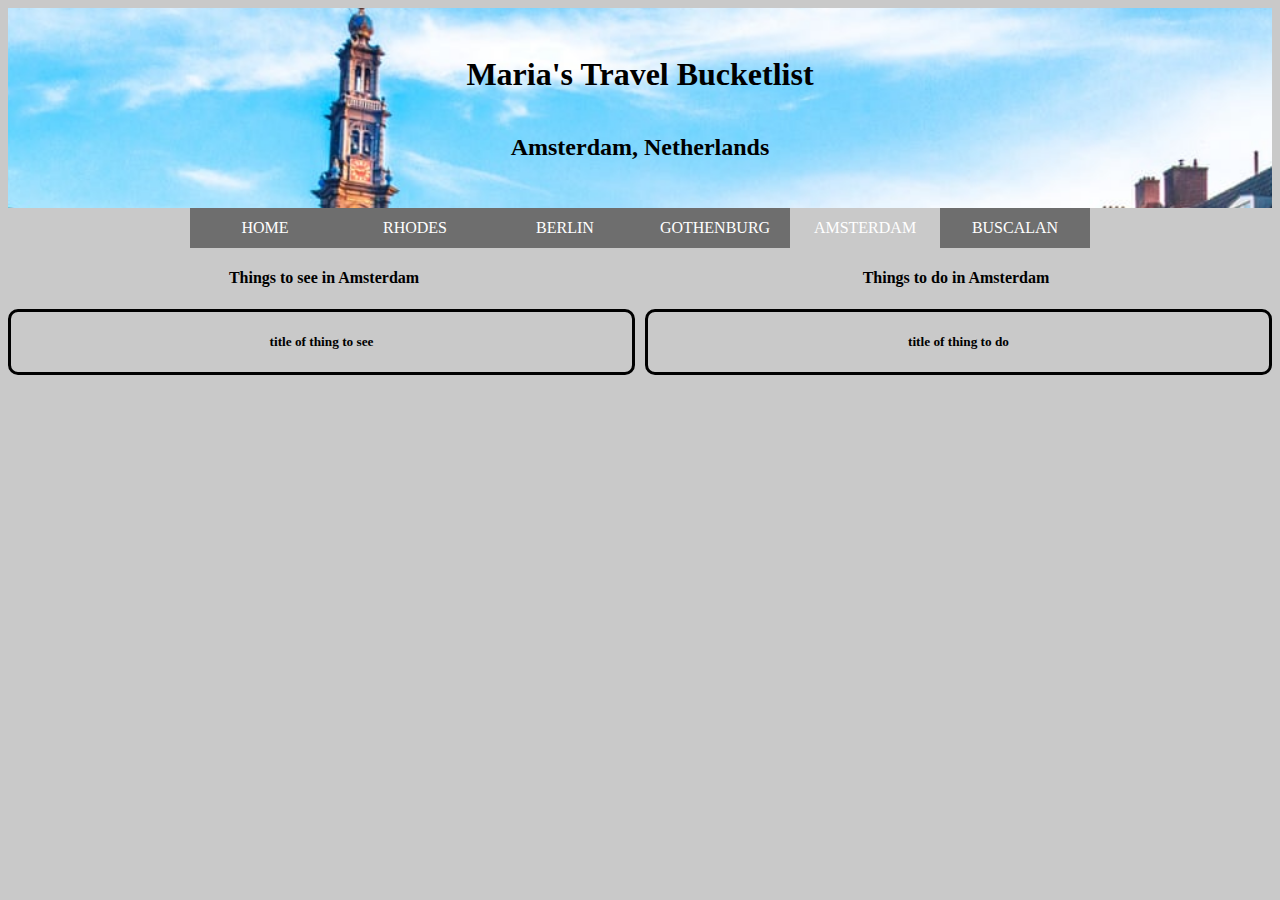
==== amsterdam.html @ c63d371e "first commit" ====
<!DOCTYPE html>
<html>
    <head>
        <title>Amsterdam Netherlands</title> 
        <link rel="stylesheet" type="text/css" href="style.css">
        <meta name="viewport" content="width=device-width, initial-scale=1"/>
        <link href="https://fonts.googleapis.com/css2?family=Lobster&family=Red+Rose&family=Pacifico&family=Permanent+Marker&display=swap" rel="stylesheet">
        <style>
            .parallax .header{background-image:url("amsterdam.jpg")}
        </style>
    </head>
    <body>
        <div class="parallax">
            <div class="header">
                <h1> Maria's Travel Bucketlist</h1>
                <h2> Amsterdam, Netherlands</h2>
            </div>
        </div>
        <div class="navigation">
            <ul class="nav-list">
                <li class="pagelink"><a href="index.html"> Home</a></li>
                <li class="pagelink"><a href="rhodes.html"> Rhodes</a></li>
                <li class="pagelink"><a href="berlin.html"> Berlin</a></li>
                <li class="pagelink"><a href="gothenburg.html"> Gothenburg</a></li>
                <li class="currentPage"><a href="amsterdam.html"> Amsterdam</a></li>
                <li class="pagelink"><a href="buscalan.html"> Buscalan</a></li>
            </ul>
        </div>
        <div class="body">
            <div class="left">
                <div class="thingsToSee">
                    <h4>Things to see in Amsterdam</h4>
                    <div class="toSee">
                        <h5>title of thing to see</h5>
                    </div>
                </div>

            </div>
            <div class="right">
                <div class="thingsToDo">
                    <h4>Things to do in Amsterdam</h4>
                    <div class="toDo">
                        <h5>title of thing to do</h5>
                    </div>
                </div>

            </div>
        </div>
    </body>
</html>
---- style.css ----
@media screen and (max-width: 768px){
    ul.nav-list{
        flex-wrap:wrap;
        align-items: center;
    }
}

body{
    background-color: rgb(201, 201, 201);
}

h1,
h2{
    display: flex;
    justify-content: center;
    align-items: center;
    text-align: center;
    font-family: 'Permanent Marker', cursive;
}

.parallax .header {
    background-attachment: fixed;
    background-position: center;
    background-repeat: no-repeat;
    background-size: cover;
    min-height: 200px;
  }

.header{
    display: flex;
    flex-direction: column;
    justify-content: center;
    align-items: center;
}

.nav-list{
     list-style-type: none;
     display: flex;
     width:100%;
     color:white;
     text-align: center;
     justify-content: center;
     align-items: center;
     padding:0;
     margin:0;
     text-transform: uppercase; 
   }
.nav-list a{
     display: block;
     color: white;
     padding: 11px;
     text-decoration: none;
     transition-duration: 700ms;
     transition-timing-function: ease-in;
   }
   
.pagelink a:hover {
     background-color: #555;
     color:white;
   }

.pagelink {
    width:150px;
    height:40px;
    background-color: rgb(110, 110, 110);
}

.currentPage{
    width:150px;
    height:40px;
    background-color: rgb(201, 201, 201);
}

.navigation{
    display: flex;
    align-items: center;
    text-align: center;
    justify-content: center;
    width:100%;
}

.body{
    display: flex;
    width: 100%;
}

.left{
    width: 50%;
}

.right{
    width: 50%;
}

h4{
    display: flex;
    justify-content: center;
    text-align: center;
    align-items: center;
}

h5{
     display: flex;
     justify-content: center;
     text-align: center;
     align-items: center;
}

.thingsToDoImg{
    width: 40%;
    height: 40%;   
}

.thingsToDo p{
    text-align: center;
}

.img{
    display: flex;
    justify-content: space-around;
}

.map{
    display: flex;
    justify-content: center;
}

.toSee{
    border-style: solid;
    border-width: 3px;
    border-radius: 10px;
    margin-right:5px;
    margin-top: 5px;
}

.toDo{
    border-style: solid;
    border-width: 3px;
    border-radius: 10px;
    margin-left:5px;
    margin-top:5px;
}
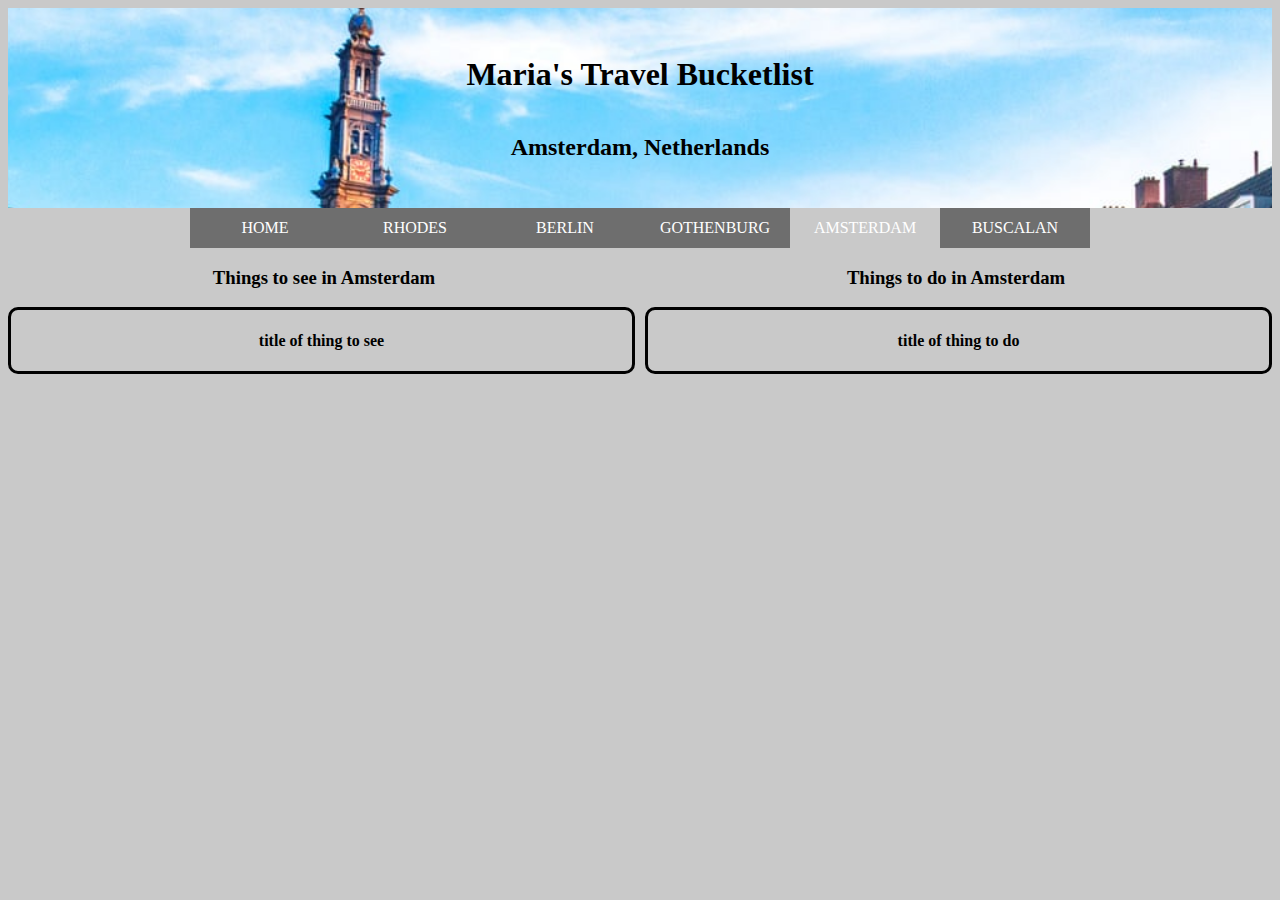
==== commit 55018c44: "index mobile responsive" ====
--- a/amsterdam.html
+++ b/amsterdam.html
@@ -29,18 +29,18 @@
         <div class="body">
             <div class="left">
                 <div class="thingsToSee">
-                    <h4>Things to see in Amsterdam</h4>
+                    <h3>Things to see in Amsterdam</h3>
                     <div class="toSee">
-                        <h5>title of thing to see</h5>
+                        <h4>title of thing to see</h4>
                     </div>
                 </div>
 
             </div>
             <div class="right">
                 <div class="thingsToDo">
-                    <h4>Things to do in Amsterdam</h4>
+                    <h3>Things to do in Amsterdam</h3>
                     <div class="toDo">
-                        <h5>title of thing to do</h5>
+                        <h4>title of thing to do</h4>
                     </div>
                 </div>
 
--- a/style.css
+++ b/style.css
@@ -92,18 +92,12 @@
     width: 50%;
 }
 
+h3,
 h4{
     display: flex;
     justify-content: center;
     text-align: center;
     align-items: center;
-}
-
-h5{
-     display: flex;
-     justify-content: center;
-     text-align: center;
-     align-items: center;
 }
 
 .thingsToDoImg{
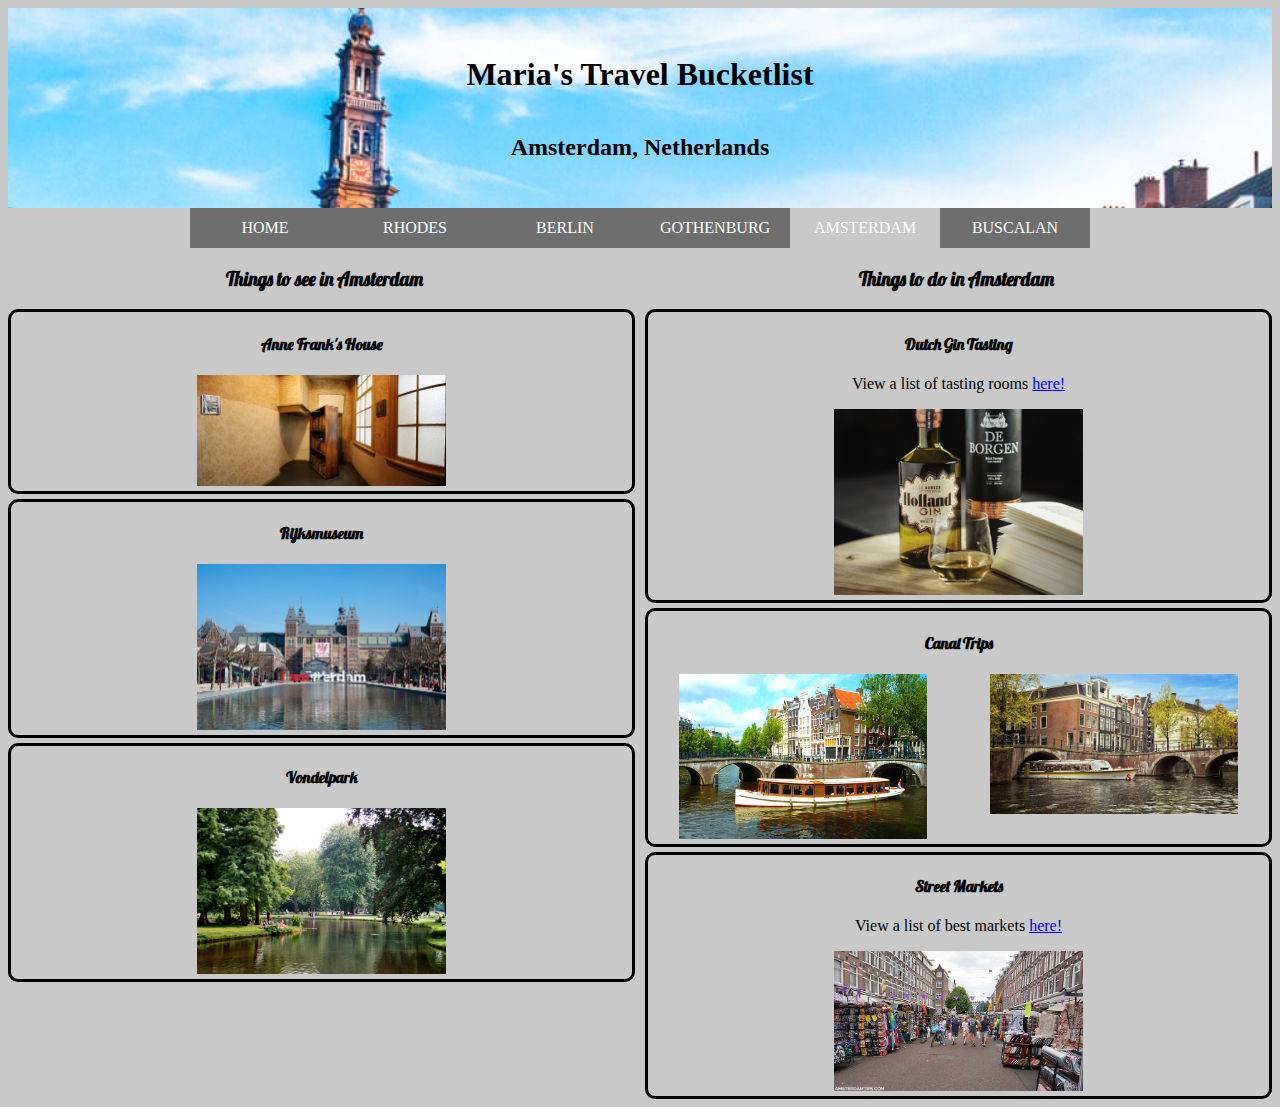
==== commit 933c4141: "amsterdam photos" ====
--- a/amsterdam.html
+++ b/amsterdam.html
@@ -31,7 +31,22 @@
                 <div class="thingsToSee">
                     <h3>Things to see in Amsterdam</h3>
                     <div class="toSee">
-                        <h4>title of thing to see</h4>
+                        <h4>Anne Frank's House</h4>
+                        <div class="img">
+                            <img class="thingsToSeeImg" src="anneFrank.jpg" alt="a picture of the inside of the Anne Frank museum">
+                        </div>
+                    </div>
+                    <div class="toSee">
+                        <h4>Rijksmuseum</h4>
+                        <div class="img">
+                            <img class="thingsToSeeImg" src="rijksmuseum.jpg" alt="a picture of the Rijksmuseum">
+                        </div>
+                    </div>
+                    <div class="toSee">
+                        <h4>Vondelpark</h4>
+                        <div class="img">
+                            <img class="thingsToSeeImg" src="vondelpark.jpg" alt="a picture of vondelpark">
+                        </div>
                     </div>
                 </div>
 
@@ -40,7 +55,25 @@
                 <div class="thingsToDo">
                     <h3>Things to do in Amsterdam</h3>
                     <div class="toDo">
-                        <h4>title of thing to do</h4>
+                        <h4>Dutch Gin Tasting</h4>
+                        <p>View a list of tasting rooms <a href="https://www.wanderlustingk.com/travel-blog/proeflokaal-genever-amsterdam">here!</a></p>
+                        <div class="img">
+                            <img class="thingsToDoImg" src="gin.jpg" alt="a picture of dutch gin">
+                        </div>
+                    </div>
+                    <div class="toDo">
+                        <h4>Canal Trips</h4>
+                        <div class="img">
+                            <img class="thingsToDoImg" src="ferry.jpg" alt="a picture of a boat on the canal">
+                            <img class="thingsToDoImg" src="canalTrip.jpg" alt="a picture of a boat on the canal">
+                        </div>
+                    </div>
+                    <div class="toDo">
+                        <h4>Street Markets</h4>
+                        <p>View a list of best markets <a href="https://www.timeout.com/amsterdam/things-to-do/best-markets-in-amsterdam">here!</a></p>
+                        <div class="img">
+                            <img class="thingsToDoImg" src="marketAmsterdam.jpg" alt="a picture of an amsterdam market">
+                        </div>
                     </div>
                 </div>
 
--- a/style.css
+++ b/style.css
@@ -1,12 +1,6 @@
-@media screen and (max-width: 768px){
-    ul.nav-list{
-        flex-wrap:wrap;
-        align-items: center;
-    }
-}
-
 body{
     background-color: rgb(201, 201, 201);
+
 }
 
 h1,
@@ -69,6 +63,7 @@
     width:150px;
     height:40px;
     background-color: rgb(201, 201, 201);
+    pointer-events: none;
 }
 
 .navigation{
@@ -98,20 +93,24 @@
     justify-content: center;
     text-align: center;
     align-items: center;
+    font-family: 'Lobster'
 }
 
-.thingsToDoImg{
+.thingsToDoImg,
+.thingsToSeeImg{
     width: 40%;
-    height: 40%;   
+    height: 40%;
 }
 
-.thingsToDo p{
+.thingsToDo p,
+.thingsToSee p{
     text-align: center;
 }
 
 .img{
     display: flex;
     justify-content: space-around;
+    margin-bottom:5px;
 }
 
 .map{
@@ -133,4 +132,22 @@
     border-radius: 10px;
     margin-left:5px;
     margin-top:5px;
-}+}
+
+@media screen and (max-width: 768px){
+    ul.nav-list{
+        flex-wrap:wrap;
+        align-items: center;
+    }
+    .body{
+        display: flex;
+        flex-direction: column;
+        align-items: center;
+    }
+    .left{
+        width:100%
+    }
+    .right{
+        width:100%
+    }
+ }